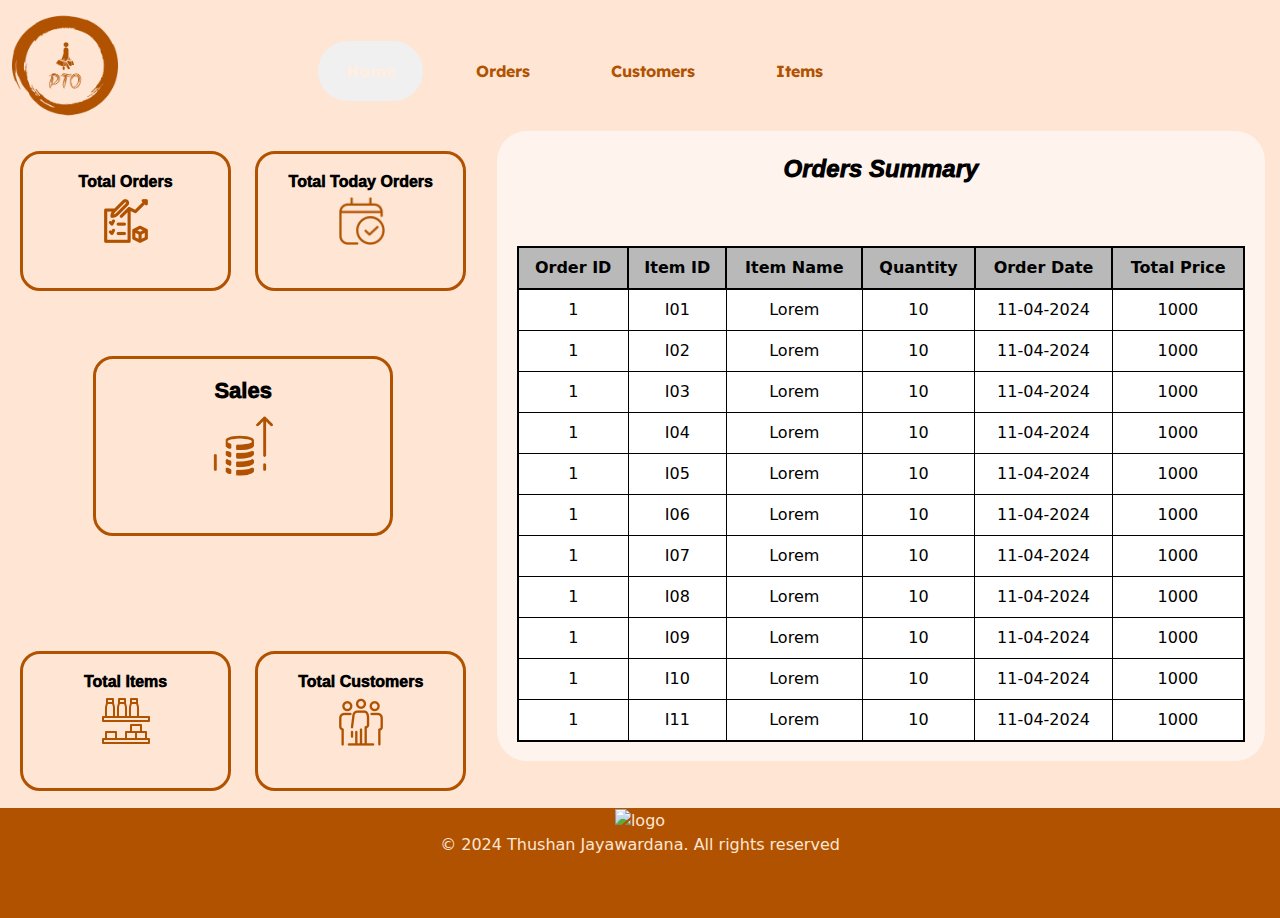
==== index.html @ ac7e1977 "initial commit" ====
<!DOCTYPE html>
<html lang="en">
<head>
    <meta charset="UTF-8">
    <title>PTO</title>
    <link rel="stylesheet" href="assets/normalize.css">
    <meta name="description" content="POS">
    <meta name="keywords" content="Thushan Jayawardana Student of IJSE,learning to be a software engineer">
    <meta name="author" content="Thushan Jayawardana">
    <meta name="viewport" content="width=device-width, initial-scale=1.0">
    <link rel="stylesheet" href="assets/normalize.css">
    <link rel="preconnect" href="https://fonts.googleapis.com">
    <link rel="preconnect" href="https://fonts.gstatic.com" crossorigin>
    <link href="https://fonts.googleapis.com/css2?family=Lexend:wght@100..900&display=swap" rel="stylesheet">
    <link href="https://cdn.jsdelivr.net/npm/bootstrap@5.3.3/dist/css/bootstrap.min.css" rel="stylesheet" integrity="sha384-QWTKZyjpPEjISv5WaRU9OFeRpok6YctnYmDr5pNlyT2bRjXh0JMhjY6hW+ALEwIH" crossorigin="anonymous">
    <link rel="stylesheet" href="assets/style/home-page.css">

</head>
<body id="home">
<!--Hero section-->
<header>
    <nav class="navbar navbar-expand-lg bg-body-highlight">
        <div class="container-fluid">
            <img class="float-left" src="/assets/icons/pto-high-resolution-logo-transparent%20(1).png" alt="Bootstrap" width="106" height="115">
            <button class="navbar-toggler" type="button" data-bs-toggle="collapse" data-bs-target="#navbarNavAltMarkup" aria-controls="navbarNavAltMarkup" aria-expanded="false" aria-label="Toggle navigation">
                <span class="navbar-toggler-icon"></span>
            </button>
            <div class="collapse navbar-collapse" id="navbarNavAltMarkup">
                <div class="navbar-nav" id="nav-bar-tags">
                    <a id="current-page-button" href="#home">Home</a>
                    <a class="Orders" href="pages/orders.html#orders">Orders</a>
                    <a class="Customers" href="pages/customers.html#customers">Customers</a>
                    <a class="Items" href="pages/items.html#items">Items</a>
                </div>
            </div>
        </div>
    </nav>
</header>

<!--Main Content-->
<main id="container">
    <!--Sub Section-->
    <div id="sub-section">

        <!--Card 01-02-->
        <div class="row">
            <div class="col-sm-6 mb-3 mb-sm-0">
                <div class="card" id="card1">
                    <div class="card-body ">
                        <label for="card1">Total Orders</label>
                        <img src="/assets/icons/icons8-maximum-order-100.png" alt="order chart" width="50" height="50">
                    </div>
                </div>
            </div>
            <div class="col-sm-6">
                <div class="card" id="card2">
                    <div class="card-body">
                        <label for="card2">Total Today Orders</label>
                        <img src="/assets/icons/icons8-today-100.png" alt="order chart" width="48" height="48">
                    </div>
                </div>
            </div>
        </div>

        <div id="middle-card">
            <label for="middle-card">Sales</label>
            <img src="/assets/icons/icons8-sales-100.png" alt="order chart" width="60" height="60">
        </div>

        <!--Cards 03-04-->
        <div class="row" id="cards-2">
            <div class="col-sm-6 mb-3 mb-sm-0">
                <div class="card" id="card3">
                    <div class="card-body ">
                        <label for="card3">Total Items</label>
                        <img src="/assets/icons/icons8-grocery-shelf-100.png" alt="order chart" width="50" height="50">
                    </div>
                </div>
            </div>
            <div class="col-sm-6">
                <div class="card" id="card4">
                    <div class="card-body">
                        <label for="card4">Total Customers</label>
                        <img src="/assets/icons/icons8-customers-100.png" alt="order chart" width="50" height="50">
                    </div>
                </div>
            </div>
        </div>
    </div>

    <!--section left-->
    <section id="main-section">

        <label for="main-section">Orders Summary</label>

        <div class="col-md-12 mt-4" style="height:515px; overflow-y: scroll" id="Tbl">
            <table class="table table-bordered">
                <thead>
                <tr>
                    <th>Order ID</th>
                    <th>Item ID</th>
                    <th>Item Name</th>
                    <th>Quantity</th>
                    <th>Order Date</th>
                    <th>Total Price</th>
                </tr>
                </thead>
                <tbody>
                <tr>
                    <td>1</td>
                    <td>I01</td>
                    <td>Lorem</td>
                    <td>10</td>
                    <td>11-04-2024</td>
                    <td>1000</td>
                </tr>
                <tr>
                    <td>1</td>
                    <td>I02</td>
                    <td>Lorem</td>
                    <td>10</td>
                    <td>11-04-2024</td>
                    <td>1000</td>
                </tr>
                <tr>
                    <td>1</td>
                    <td>I03</td>
                    <td>Lorem</td>
                    <td>10</td>
                    <td>11-04-2024</td>
                    <td>1000</td>
                </tr>
                <tr>
                    <td>1</td>
                    <td>I04</td>
                    <td>Lorem</td>
                    <td>10</td>
                    <td>11-04-2024</td>
                    <td>1000</td>
                </tr>
                <tr>
                    <td>1</td>
                    <td>I05</td>
                    <td>Lorem</td>
                    <td>10</td>
                    <td>11-04-2024</td>
                    <td>1000</td>
                </tr>
                <tr>
                    <td>1</td>
                    <td>I06</td>
                    <td>Lorem</td>
                    <td>10</td>
                    <td>11-04-2024</td>
                    <td>1000</td>
                </tr>
                <tr>
                    <td>1</td>
                    <td>I07</td>
                    <td>Lorem</td>
                    <td>10</td>
                    <td>11-04-2024</td>
                    <td>1000</td>
                </tr>
                <tr>
                    <td>1</td>
                    <td>I08</td>
                    <td>Lorem</td>
                    <td>10</td>
                    <td>11-04-2024</td>
                    <td>1000</td>
                </tr>
                <tr>
                    <td>1</td>
                    <td>I09</td>
                    <td>Lorem</td>
                    <td>10</td>
                    <td>11-04-2024</td>
                    <td>1000</td>
                </tr>
                <tr>
                    <td>1</td>
                    <td>I10</td>
                    <td>Lorem</td>
                    <td>10</td>
                    <td>11-04-2024</td>
                    <td>1000</td>
                </tr>
                <tr>
                    <td>1</td>
                    <td>I11</td>
                    <td>Lorem</td>
                    <td>10</td>
                    <td>11-04-2024</td>
                    <td>1000</td>
                </tr>
                </tbody>
            </table>
        </div>
    </section>

</main>

<!--Page Footer-->
<footer>
    <img src="/assets/icons/white%20logo.png" alt="logo" width="73" height="80">
    <p>© 2024 Thushan Jayawardana. All rights reserved</p>
</footer>

<script src="https://cdn.jsdelivr.net/npm/bootstrap@5.3.3/dist/js/bootstrap.bundle.min.js" integrity="sha384-YvpcrYf0tY3lHB60NNkmXc5s9fDVZLESaAA55NDzOxhy9GkcIdslK1eN7N6jIeHz" crossorigin="anonymous"></script>
</body>
</html>
---- assets/style/home-page.css ----
body {
    background-color: #FEE5D4;
}
#nav-bar-tags>a {
    margin-right: 25px; /* Adjust this value to set the space between anchor tags */
    margin-top: 10px;
    font-family: "Lexend", sans-serif;
}

#navbarNavAltMarkup {
    position: sticky;
    margin-left: 200px;
    margin-right: 50px;
}

#current-page-button {
    background-color: #F0F0F0;
    color: #FFEEE2;
    padding: 18px 28px;
    border-radius: 30px;
    text-decoration: none;
    font-weight: 1000;
}

.Orders,
.Customers,
.Items {
    display: inline-block;
    color: #B05200;
    padding: 18px 28px;
    border-radius: 30px;
    text-decoration: none;
    margin-right: 25px; /* Adjust this value to set the space between anchor tags */
    font-weight: 700;
}

.Orders:hover,
.Customers:hover,
.Items:hover {
    background-color: #F0F0F0;
    color: #FEE5D4;
}

footer {
    height: 110px;
    width: 100%;
    color: #FEE5D4;
    background-color: #B05200;
    text-align: center;
}
footer>p {
    margin-bottom: 8px;
}

#main-section {
    width: 70vw;
    height: 70vh;
    background-color: #FFF4ED;
    position: relative;
    text-align: center;
    left: 0;
    right: 0;
    margin: auto;
    margin-right: 15px; /* Reset margin-right */
    border-radius: 30px;
    padding: 20px; /* Add padding to prevent content from sticking to edges */
}
#main-section>label {
    font-size: x-large;
    font-style: italic;
}

#sub-section {
    width: 28vw;
    height: 70vh;
    position: absolute;
    padding: 20px;
}

#container {
    position: relative;
    padding-bottom: 47px; /* Height of the footer */
}

#card1,#card2,#card3,#card4 {
    height: 140px;
    position: relative;
    border: 3px solid #B05200;
    background-color: #FEE5D4;
    border-radius: 20px;
    text-align: center;
}

#card1>div>img,
#card2>div>img,
#card3>div>img,
#card4>div>img,
#middle-card>img {
    position: absolute;
    top: 0;
    left: 0;
    bottom: 0;
    right: 0;
    margin: auto;
}

#middle-card {
    width: 300px;
    height: 180px;
    border: 3px solid #B05200;
    background-color: #FEE5D4;
    border-radius: 20px;
    position: absolute;
    text-align: center;
    top: 0;
    left: 0;
    bottom: 0;
    right: 0;
    margin: auto;
}

#cards-2 {
    position: relative;
    margin-top: 360px;
}

label {
    font-family: "Ubuntu", sans-serif;
    color: #000000;
    font-weight: 1000;
}
#middle-card>label {
    margin-top: 15px;
    font-size: 22px;
}
table.table-bordered > thead > tr > th{
    border:2px solid #000000;
    background-color: #B9B9B9;
    color: #000000;
    text-align: center;
    font-weight: 700;
}
table.table-bordered > tbody {
    border:2px solid #000000;
    text-align: center;
}
table.table.table-bordered > tbody > tr > td {
    color: #000000;
}
#Tbl {
    position: relative;
    top: 35px;
}

@media all and (max-width: 1440px) {
    #main-section {
        width: 63vw;
    }

    #sub-section {
        width: 35vw;
    }
}

@media all and (max-width: 1333px) {
    #main-section {
        width: 60vw;
    }

    #sub-section {
        width: 38vw;
    }
}

@media all and (max-width: 1024px) {

    #container {
        height: 155vh;
        position: relative;
        padding-bottom: 47px; /* Height of the footer */
    }

    #main-section {
        top: 80vh;
        width: 94vw;
    }

    #sub-section {
        width: 90vw;
        left: 5vw;
    }
}


@media all and (max-width: 990px) {

    #container {
        height: 155vh;
        position: relative;
        padding-bottom: 47px; /* Height of the footer */
    }

    #main-section {
        top: 80vh;
        width: 94vw;
    }

    #sub-section {
        width: 90vw;
        left: 5vw;
    }
}

@media all and (max-width: 764px) {

    #container {
        height: 155vh;
        position: relative;
        padding-bottom: 47px; /* Height of the footer */
    }

    #main-section {
        top: 80vh;
        width: 94vw;
    }

    #sub-section {
        width: 90vw;
        left: 5vw;
    }
}

@media all and (max-width: 580px) {
    #container {
        height: 180vh;
        position: relative;
        padding-bottom: 47px; /* Height of the footer */
    }

    #main-section {
        top: 105vh;
        width: 94vw;
    }

    #sub-section {
        height: 105vh;
        width: 90vw;
        left: 5vw;
    }
}

@media all and (max-width: 425px) {
    #container {
        height: 180vh;
        position: relative;
        padding-bottom: 47px; /* Height of the footer */
    }

    #main-section {
        top: 105vh;
        width: 94vw;
    }

    #sub-section {
        height: 105vh;
        width: 90vw;
        left: 5vw;
    }
}
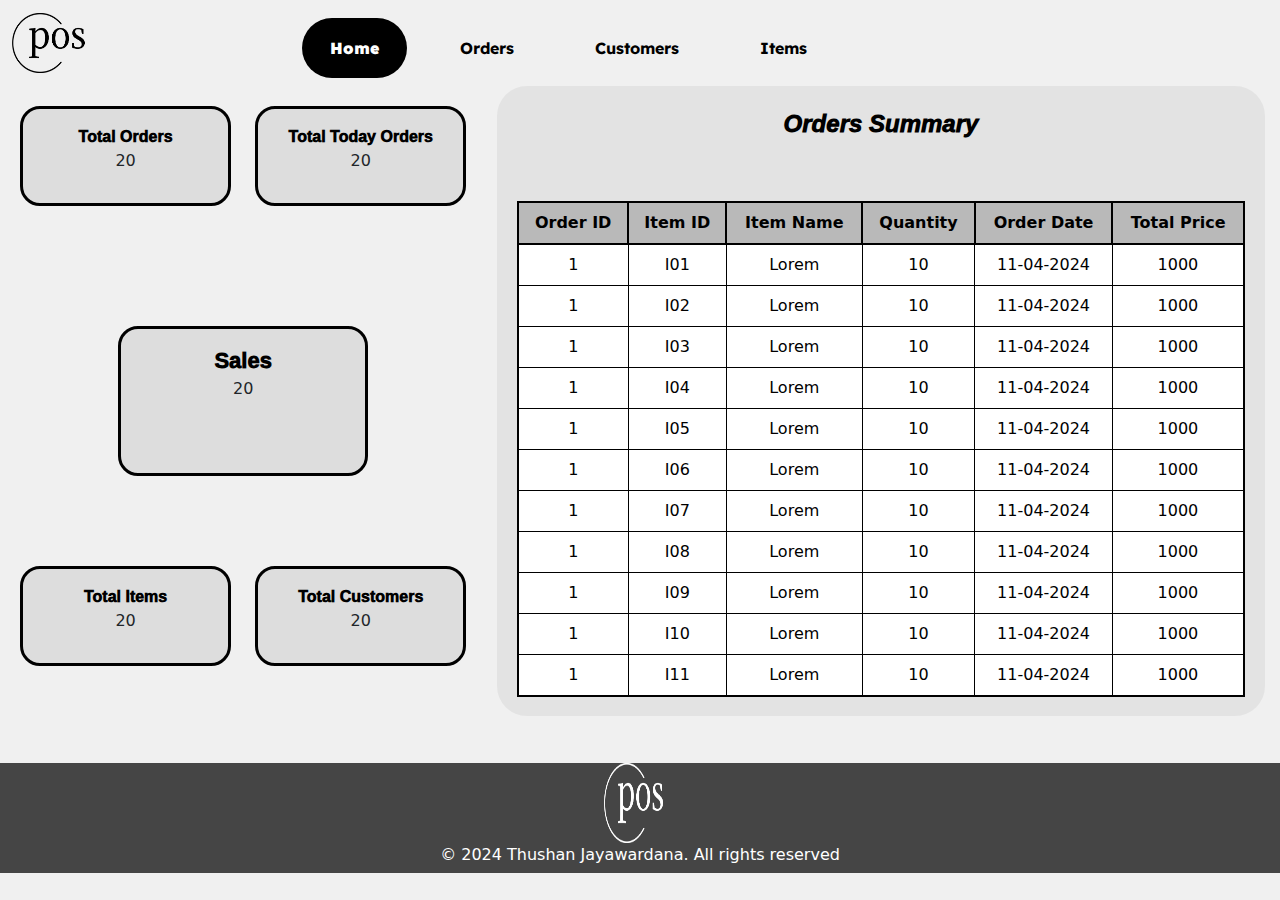
==== commit 4eb1222f: "first commit" ====
--- a/index.html
+++ b/index.html
@@ -2,7 +2,7 @@
 <html lang="en">
 <head>
     <meta charset="UTF-8">
-    <title>PTO</title>
+    <title>POS</title>
     <link rel="stylesheet" href="assets/normalize.css">
     <meta name="description" content="POS">
     <meta name="keywords" content="Thushan Jayawardana Student of IJSE,learning to be a software engineer">
@@ -21,7 +21,7 @@
 <header>
     <nav class="navbar navbar-expand-lg bg-body-highlight">
         <div class="container-fluid">
-            <img class="float-left" src="/assets/icons/pto-high-resolution-logo-transparent%20(1).png" alt="Bootstrap" width="106" height="115">
+            <img class="float-left" src="/assets/icons/black%20logo.png" alt="Bootstrap" width="90" height="60">
             <button class="navbar-toggler" type="button" data-bs-toggle="collapse" data-bs-target="#navbarNavAltMarkup" aria-controls="navbarNavAltMarkup" aria-expanded="false" aria-label="Toggle navigation">
                 <span class="navbar-toggler-icon"></span>
             </button>
@@ -48,7 +48,7 @@
                 <div class="card" id="card1">
                     <div class="card-body ">
                         <label for="card1">Total Orders</label>
-                        <img src="/assets/icons/icons8-maximum-order-100.png" alt="order chart" width="50" height="50">
+                        <p>20</p>
                     </div>
                 </div>
             </div>
@@ -56,7 +56,7 @@
                 <div class="card" id="card2">
                     <div class="card-body">
                         <label for="card2">Total Today Orders</label>
-                        <img src="/assets/icons/icons8-today-100.png" alt="order chart" width="48" height="48">
+                        <p>20</p>
                     </div>
                 </div>
             </div>
@@ -64,7 +64,7 @@
 
         <div id="middle-card">
             <label for="middle-card">Sales</label>
-            <img src="/assets/icons/icons8-sales-100.png" alt="order chart" width="60" height="60">
+            <p>20</p>
         </div>
 
         <!--Cards 03-04-->
@@ -73,7 +73,7 @@
                 <div class="card" id="card3">
                     <div class="card-body ">
                         <label for="card3">Total Items</label>
-                        <img src="/assets/icons/icons8-grocery-shelf-100.png" alt="order chart" width="50" height="50">
+                        <p>20</p>
                     </div>
                 </div>
             </div>
@@ -81,7 +81,7 @@
                 <div class="card" id="card4">
                     <div class="card-body">
                         <label for="card4">Total Customers</label>
-                        <img src="/assets/icons/icons8-customers-100.png" alt="order chart" width="50" height="50">
+                        <p>20</p>
                     </div>
                 </div>
             </div>
--- a/assets/style/home-page.css
+++ b/assets/style/home-page.css
@@ -1,5 +1,5 @@
 body {
-    background-color: #FEE5D4;
+    background-color: #F0F0F0;
 }
 #nav-bar-tags>a {
     margin-right: 25px; /* Adjust this value to set the space between anchor tags */
@@ -14,8 +14,8 @@
 }
 
 #current-page-button {
-    background-color: #F0F0F0;
-    color: #FFEEE2;
+    background-color: #000000;
+    color: #ffffff;
     padding: 18px 28px;
     border-radius: 30px;
     text-decoration: none;
@@ -26,7 +26,7 @@
 .Customers,
 .Items {
     display: inline-block;
-    color: #B05200;
+    color: #000000;
     padding: 18px 28px;
     border-radius: 30px;
     text-decoration: none;
@@ -37,15 +37,15 @@
 .Orders:hover,
 .Customers:hover,
 .Items:hover {
-    background-color: #F0F0F0;
-    color: #FEE5D4;
+    background-color: #000000;
+    color: #ffffff;
 }
 
 footer {
     height: 110px;
     width: 100%;
-    color: #FEE5D4;
-    background-color: #B05200;
+    color: #ffffff;
+    background-color: #454545;
     text-align: center;
 }
 footer>p {
@@ -55,7 +55,7 @@
 #main-section {
     width: 70vw;
     height: 70vh;
-    background-color: #FFF4ED;
+    background-color: #E3E3E3;
     position: relative;
     text-align: center;
     left: 0;
@@ -83,10 +83,10 @@
 }
 
 #card1,#card2,#card3,#card4 {
-    height: 140px;
-    position: relative;
-    border: 3px solid #B05200;
-    background-color: #FEE5D4;
+    height: 100px;
+    position: relative;
+    border: 3px solid #000000;
+    background-color: #DDDDDD;
     border-radius: 20px;
     text-align: center;
 }
@@ -105,10 +105,10 @@
 }
 
 #middle-card {
-    width: 300px;
-    height: 180px;
-    border: 3px solid #B05200;
-    background-color: #FEE5D4;
+    width: 250px;
+    height: 150px;
+    border: 3px solid #000000;
+    background-color: #DDDDDD;
     border-radius: 20px;
     position: absolute;
     text-align: center;
